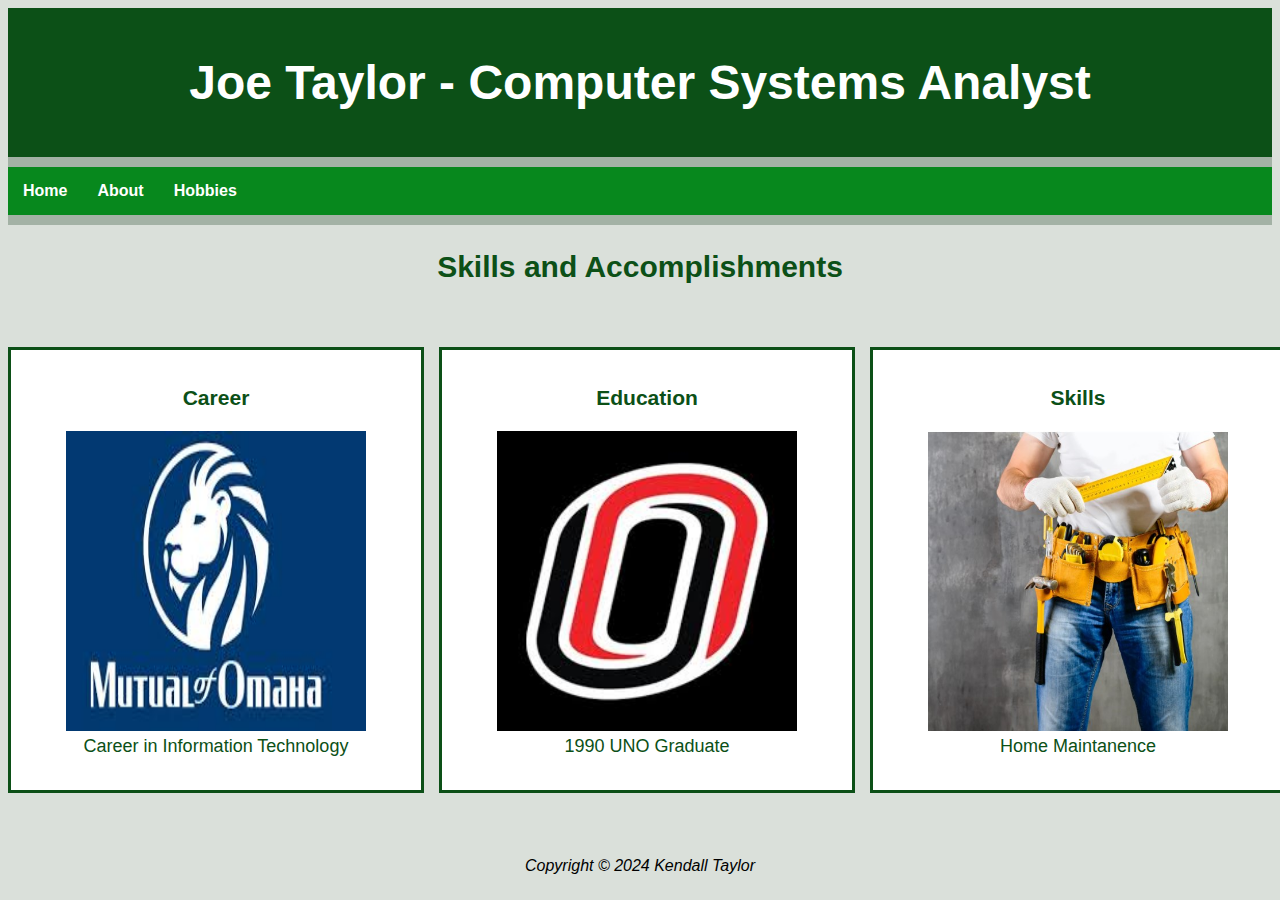
==== index.html @ 86b5af5a "pushing 9/1/24" ====
<!DOCTYPE html>
<html lang="en">

<head>
	<title>Joe Taylor - Biography</title>
	<link href="stylesheet.css" type="text/css" rel="stylesheet" />
</head>


<body>
<header>
	<h1>Joe Taylor - Computer Systems Analyst</h1>
</header>

	<div id="navbar">
		<a href="index.html">Home</a>
		<a href="about.html">About</a>
		<a href="hobbies.html">Hobbies</a>
	</div>

	<div id="container">
		<h2>Skills and Accomplishments</h2>
	</div>
	<div id="image-gallery">
		<div class="image">
			<h3>Career</h3>
			<figure>
				<img src="images/career.jpg" alt="Mutual of Omaha Logo" width="300" height="300">
				<figcaption>Career in Information Technology</figcaption>
			</figure>
		</div>
		<div class="image">
			<h3>Education</h3>
			<figure>
				<img src="images/uno.jpg" alt="UNO Logo" width="300" height="300">
				<figcaption>1990 UNO Graduate</figcaption>
			</figure>
		</div>
		<div class="image">
			<h3>Skills</h3>
			<figure>
				<img src="images/handyman.jpg" alt="Handyman" width="300" height="300">
				<figcaption>Home Maintanence</figcaption>
			</figure>
		</div>
	</div>

<footer>
Copyright © 2024 Kendall Taylor
</footer>

</body>

</html>
---- stylesheet.css ----
header {
	background-color: #0C5017;
	color: white;
	text-align: center;
	font-weight; 400;
	font-size: 24px;
	padding: 15px;}

body {
	font-family: "Open Sans", sans-serif;
	background-color: #DAE0DA;}


h2 {
	text-align: center;
	color: #0C5017;
	font-size: 30px;}

	
#navbar {
	background-color: #07881D;
	color: white;
	font-family: "Open Sans", sans-serif;
	font-weight: 700;
	overflow: hidden;
	border-bottom: 10px solid #A3B2A5;
	border-top: 10px solid #A3B2A5;}
	

#navbar a {
	float: left;
	display: block;
	padding: 15px;
	text-align: center;
	text-decoration: none;
	color: white;}

#navbar a:hover {
	background-color: #00410B;
	text-decoration: underline;}
	

#image-gallery {
	display: grid;
	grid-template-columns: repeat(3, 1fr);
	gap: 15px;
	margin-top: 5%;
	text-align: center;
	color: #0c5017;
	font-size: 18px;}

.image {
	border: 1px solid #0C5017;
	padding: 15px;
	text-align: center;
	border-width: medium;
	background-color: white;}

.portrait {
	display: block;
	text align: center;}

footer {
	margin-top: 5%;
	text-align: center;
	font-style: italic;}

.home {
	float: right;
	background-color: #07881D;
	padding: .5%;
	border: solid black;
	box-shadow: 5px 5px 5px #0C5017;}

.home a {
	color: white;
	text-decoration: none;
	text-weight: bold;}

.home a:hover {
	text-decoration: underline;
	background-color: #00410B;}
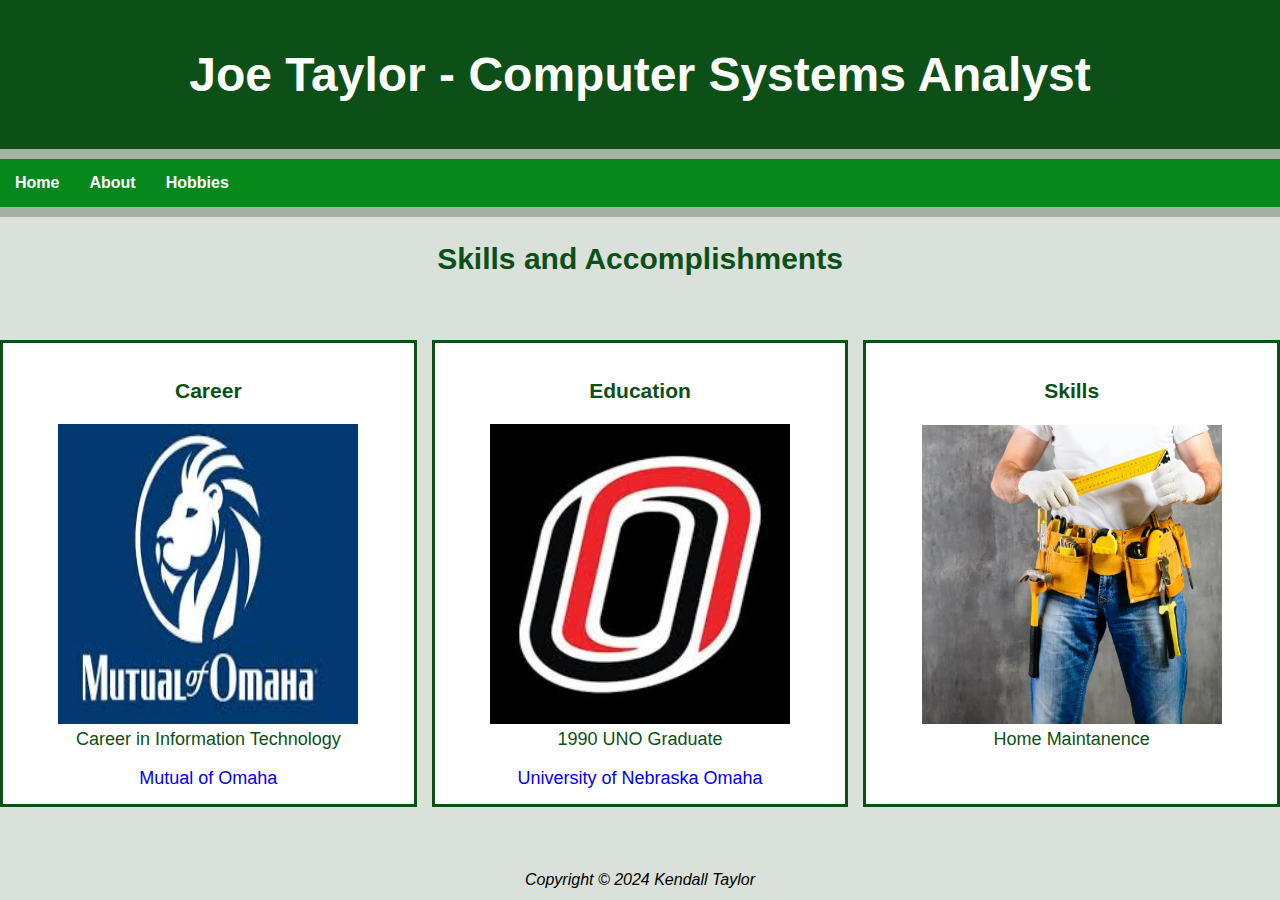
==== commit f004ff65: "pushing 9/9/24" ====
--- a/index.html
+++ b/index.html
@@ -28,6 +28,8 @@
 				<img src="images/career.jpg" alt="Mutual of Omaha Logo" width="300" height="300">
 				<figcaption>Career in Information Technology</figcaption>
 			</figure>
+			<a href="https://www.mutualofomaha.com/" target="_blank">Mutual of Omaha</a>
+
 		</div>
 		<div class="image">
 			<h3>Education</h3>
@@ -35,6 +37,8 @@
 				<img src="images/uno.jpg" alt="UNO Logo" width="300" height="300">
 				<figcaption>1990 UNO Graduate</figcaption>
 			</figure>
+			<a href="https://www.unomaha.edu/" target="_blank">University of Nebraska Omaha</a>
+
 		</div>
 		<div class="image">
 			<h3>Skills</h3>
--- a/stylesheet.css
+++ b/stylesheet.css
@@ -8,7 +8,8 @@
 
 body {
 	font-family: "Open Sans", sans-serif;
-	background-color: #DAE0DA;}
+	background-color: #DAE0DA;
+	margin: 0px;}
 
 
 h2 {
@@ -81,5 +82,12 @@
 	text-decoration: underline;
 	background-color: #00410B;}
 
+.image a {
+	color: blue;
+	text-decoration: none;}
+
+.image a:hover {
+	text-decoration: underline;}
 
 
+
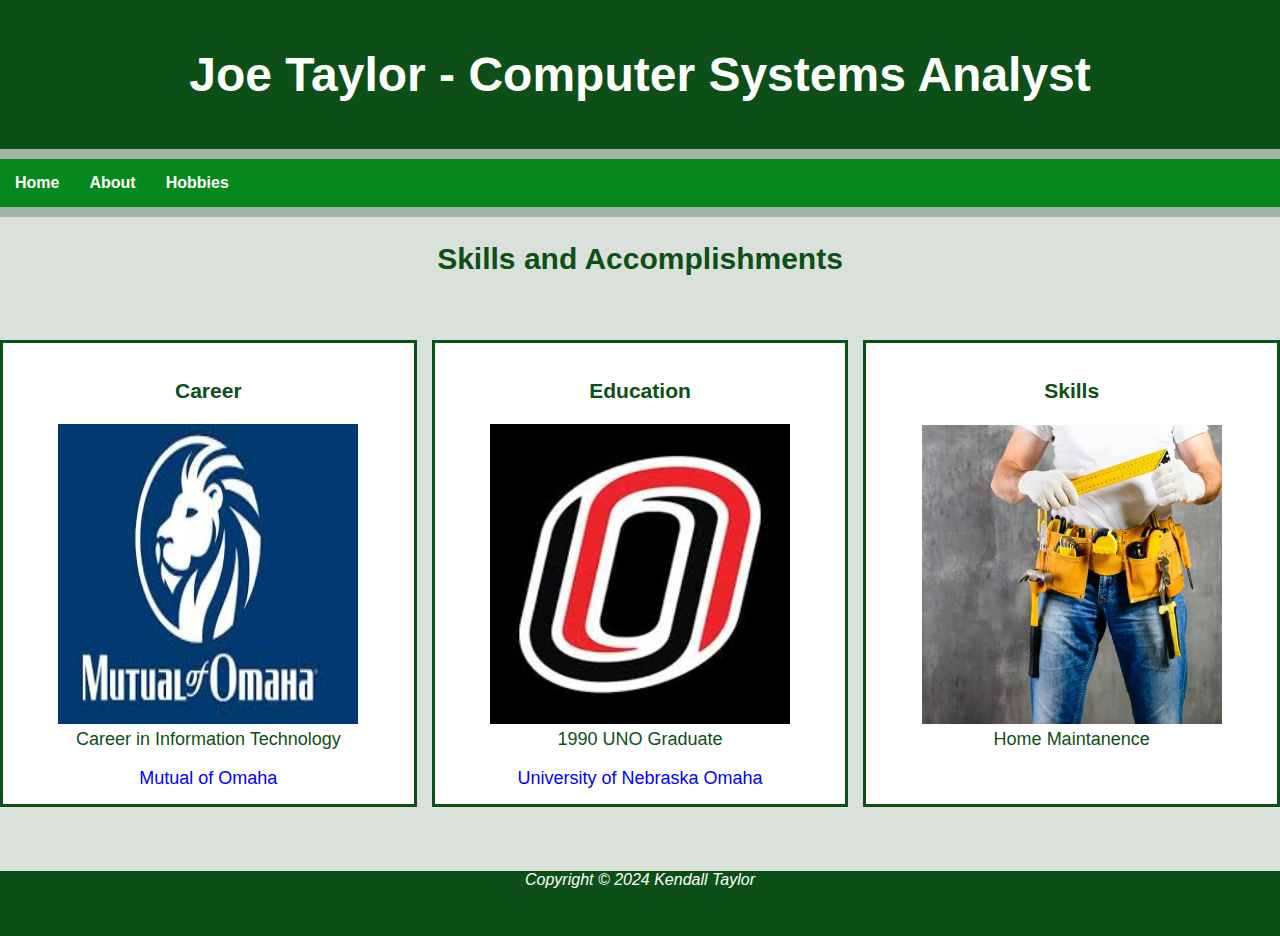
==== commit 93cb98b7: "pushing 9/18/24" ====
--- a/index.html
+++ b/index.html
@@ -50,7 +50,7 @@
 	</div>
 
 <footer>
-Copyright © 2024 Kendall Taylor
+<p class="center">Copyright © 2024 Kendall Taylor</p>
 </footer>
 
 </body>
--- a/stylesheet.css
+++ b/stylesheet.css
@@ -9,7 +9,8 @@
 body {
 	font-family: "Open Sans", sans-serif;
 	background-color: #DAE0DA;
-	margin: 0px;}
+	margin: 0px;
+	text-align: center;}
 
 
 h2 {
@@ -69,14 +70,15 @@
 .home {
 	float: right;
 	background-color: #07881D;
-	padding: .5%;
+	padding: .1%;
 	border: solid black;
 	box-shadow: 5px 5px 5px #0C5017;}
 
 .home a {
 	color: white;
 	text-decoration: none;
-	text-weight: bold;}
+	text-weight: bold;
+	font-size: 15px;}
 
 .home a:hover {
 	text-decoration: underline;
@@ -89,5 +91,20 @@
 .image a:hover {
 	text-decoration: underline;}
 
+footer {
+	background-color: #0C5017;
+	position: relative;
+	width: 100%;
+	left: 0;
+	bottom: 0;
+	height: 65px;}
 
+footer p.center {
+	text-align: center;
+	color: white;
+	display: inline;}
 
+footer p.right {
+	float: right;
+	display: inline;}
+
